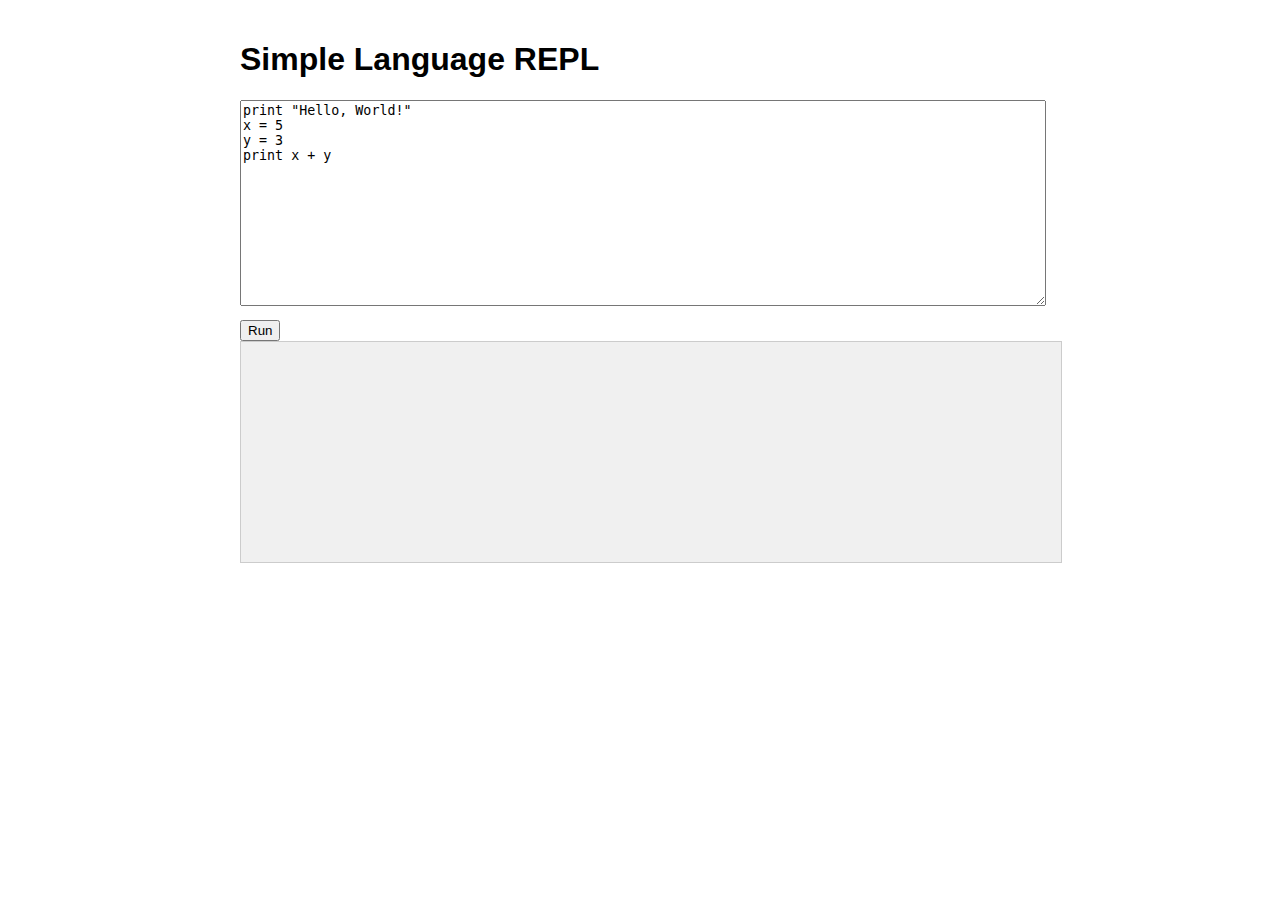
==== index.html @ 985cdd95 "[Update index.html]" ====
<!DOCTYPE html>
<html lang="en">
<head>
    <meta charset="UTF-8">
    <meta name="viewport" content="width=device-width, initial-scale=1.0">
    <title>Simple Language REPL</title>
    <style>
        body {
            font-family: Arial, sans-serif;
            max-width: 800px;
            margin: 0 auto;
            padding: 20px;
        }
        textarea {
            width: 100%;
            height: 200px;
            margin-bottom: 10px;
        }
        #output {
            width: 100%;
            height: 200px;
            background-color: #f0f0f0;
            border: 1px solid #ccc;
            padding: 10px;
            white-space: pre-wrap;
        }
    </style>
</head>
<body>
    <h1>Simple Language REPL</h1>
    <textarea id="input" placeholder="Enter your Simple Language code here...">
print "Hello, World!"
x = 5
y = 3
print x + y
    </textarea>
    <button id="run">Run</button>
    <div id="output"></div>

    <script src="js/simple.js"></script>
    <script src="js/interpreter.js"></script>
    <script>
        const inputElement = document.getElementById('input');
        const outputElement = document.getElementById('output');
        const runButton = document.getElementById('run');

        function appendOutput(text) {
            outputElement.textContent += text + '\n';
        }

        runButton.addEventListener('click', () => {
            outputElement.textContent = ''; // Clear previous output
            const code = inputElement.value;
            try {
                if (typeof simpleParser === 'undefined') {
                    throw new Error('Simple parser is not defined. Make sure simple.js is loaded correctly.');
                }
                if (typeof Interpreter === 'undefined') {
                    throw new Error('Interpreter is not defined. Make sure interpreter.js is loaded correctly.');
                }
                const ast = simpleParser.parse(code);
                const interpreter = new Interpreter(appendOutput);
                interpreter.interpret(ast);
            } catch (error) {
                appendOutput('Error: ' + error.message);
                console.error(error); // Log the full error to the console for debugging
            }
        });
    </script>
</body>
</html>
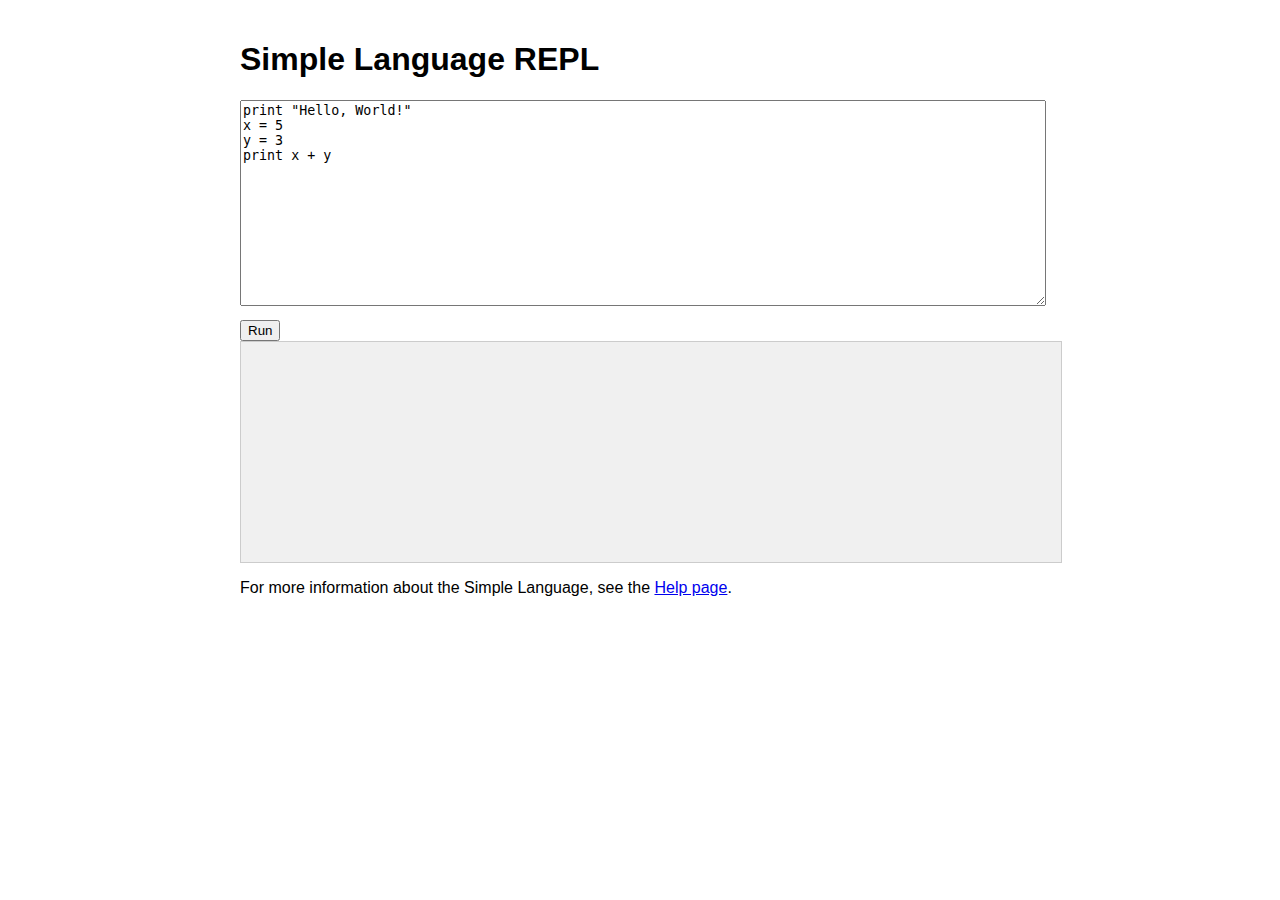
==== commit bdbd141b: "feat: add help page link to index.html" ====
--- a/index.html
+++ b/index.html
@@ -24,6 +24,51 @@
             padding: 10px;
             white-space: pre-wrap;
         }
+        /* Modal styles */
+        #inputModal {
+            display: none;
+            position: fixed;
+            z-index: 1;
+            left: 0;
+            top: 0;
+            width: 100%;
+            height: 100%;
+            overflow: auto;
+            background-color: rgba(0, 0, 0, 0.4);
+        }
+        #inputModalContent {
+            background-color: #fefefe;
+            margin: 15% auto;
+            padding: 20px;
+            border: 1px solid #888;
+            width: 30%;
+        }
+        #inputModalHeader {
+            color: #888;
+            text-align: center;
+            font-size: 18px;
+            margin-bottom: 10px;
+        }
+        #inputModalInput {
+            width: 100%;
+            padding: 12px 20px;
+            margin: 8px 0;
+            display: inline-block;
+            border: 1px solid #ccc;
+            box-sizing: border-box;
+        }
+        #inputModalButton {
+            background-color: #4CAF50;
+            color: white;
+            padding: 12px 20px;
+            margin: 8px 0;
+            border: none;
+            cursor: pointer;
+            width: 100%;
+        }
+        #inputModalButton:hover {
+            opacity: 0.8;
+        }
     </style>
 </head>
 <body>
@@ -37,16 +82,47 @@
     <button id="run">Run</button>
     <div id="output"></div>
 
+    <!-- Modal -->
+    <div id="inputModal">
+        <div id="inputModalContent">
+            <div id="inputModalHeader">Enter Input</div>
+            <input type="text" id="inputModalInput">
+            <button id="inputModalButton">Submit</button>
+        </div>
+    </div>
+
+    <p>For more information about the Simple Language, see the <a href="help.html">Help page</a>.</p>
+
     <script src="js/simple.js"></script>
     <script src="js/interpreter.js"></script>
     <script>
         const inputElement = document.getElementById('input');
         const outputElement = document.getElementById('output');
         const runButton = document.getElementById('run');
+        const inputModal = document.getElementById('inputModal');
+        const inputModalInput = document.getElementById('inputModalInput');
+        const inputModalButton = document.getElementById('inputModalButton');
 
         function appendOutput(text) {
             outputElement.textContent += text + '\n';
         }
+
+        function showInputModal(promptMessage) {
+            inputModalInput.value = ''; // Clear previous input
+            inputModalHeader.textContent = promptMessage;
+            inputModal.style.display = 'block';
+        }
+
+        function hideInputModal() {
+            inputModal.style.display = 'none';
+        }
+
+        inputModalButton.addEventListener('click', () => {
+            const inputValue = inputModalInput.value;
+            hideInputModal();
+            appendOutput(inputValue); // Append the input to the output
+            return inputValue; // Return the input value
+        });
 
         runButton.addEventListener('click', () => {
             outputElement.textContent = ''; // Clear previous output
@@ -59,7 +135,7 @@
                     throw new Error('Interpreter is not defined. Make sure interpreter.js is loaded correctly.');
                 }
                 const ast = simpleParser.parse(code);
-                const interpreter = new Interpreter(appendOutput);
+                const interpreter = new Interpreter(appendOutput, showInputModal); // Pass showInputModal as the inputCallback
                 interpreter.interpret(ast);
             } catch (error) {
                 appendOutput('Error: ' + error.message);
@@ -68,4 +144,4 @@
         });
     </script>
 </body>
-</html>+</html>
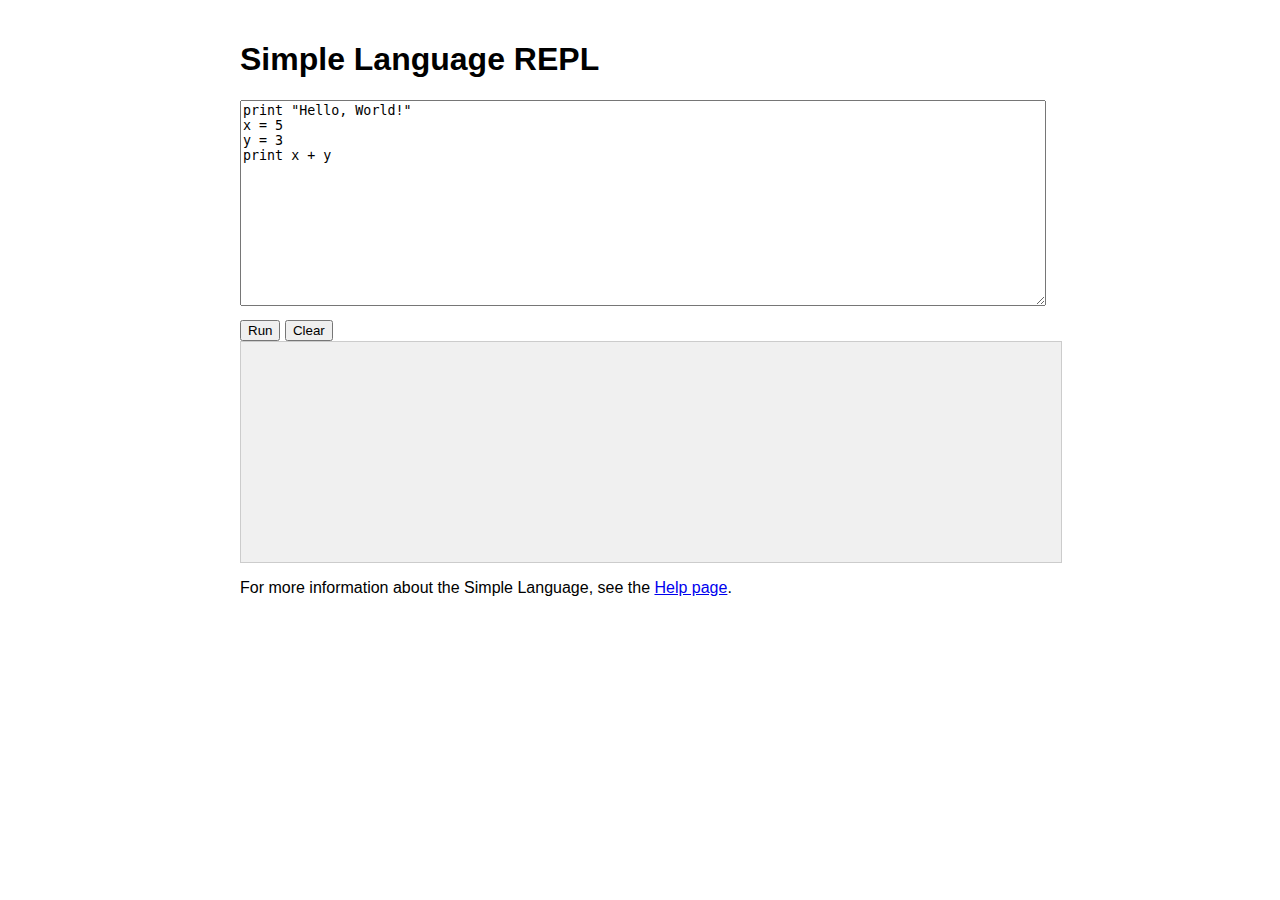
==== commit 4d2a1f47: "feat: Add clear button and enable output scrolling" ====
--- a/index.html
+++ b/index.html
@@ -22,7 +22,7 @@
             background-color: #f0f0f0;
             border: 1px solid #ccc;
             padding: 10px;
-            white-space: pre-wrap;
+            overflow-y: auto; /* Enable vertical scrolling */
         }
         /* Modal styles */
         #inputModal {
@@ -80,7 +80,7 @@
 print x + y
     </textarea>
     <button id="run">Run</button>
-    <div id="output"></div>
+    <button id="clear">Clear</button> <div id="output"></div>
 
     <!-- Modal -->
     <div id="inputModal">
@@ -99,6 +99,7 @@
         const inputElement = document.getElementById('input');
         const outputElement = document.getElementById('output');
         const runButton = document.getElementById('run');
+        const clearButton = document.getElementById('clear'); // Get the clear button element
         const inputModal = document.getElementById('inputModal');
         const inputModalInput = document.getElementById('inputModalInput');
         const inputModalButton = document.getElementById('inputModalButton');
@@ -142,6 +143,10 @@
                 console.error(error); // Log the full error to the console for debugging
             }
         });
+
+        clearButton.addEventListener('click', () => {
+            outputElement.textContent = ''; // Clear the output
+        });
     </script>
 </body>
 </html>
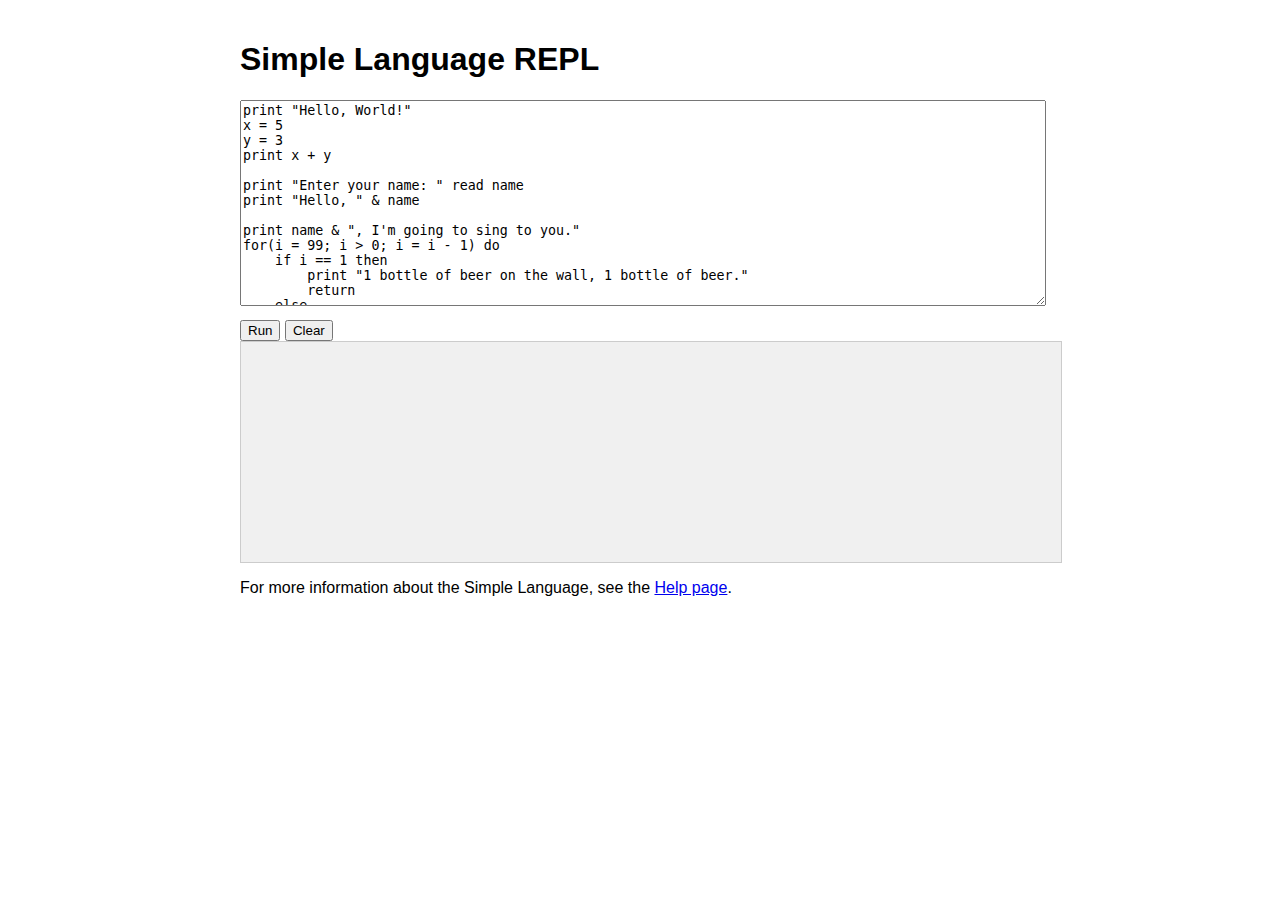
==== commit 24bd8d6e: "Make the sample code more interesting" ====
--- a/index.html
+++ b/index.html
@@ -78,6 +78,19 @@
 x = 5
 y = 3
 print x + y
+
+print "Enter your name: " read name
+print "Hello, " & name
+
+print name & ", I'm going to sing to you."
+for(i = 99; i > 0; i = i - 1) do
+    if i == 1 then
+        print "1 bottle of beer on the wall, 1 bottle of beer."
+        return
+    else
+      print i & " bottles of beer on the wall, " & i & " bottles of beer."
+    end
+end
     </textarea>
     <button id="run">Run</button>
     <button id="clear">Clear</button> <div id="output"></div>
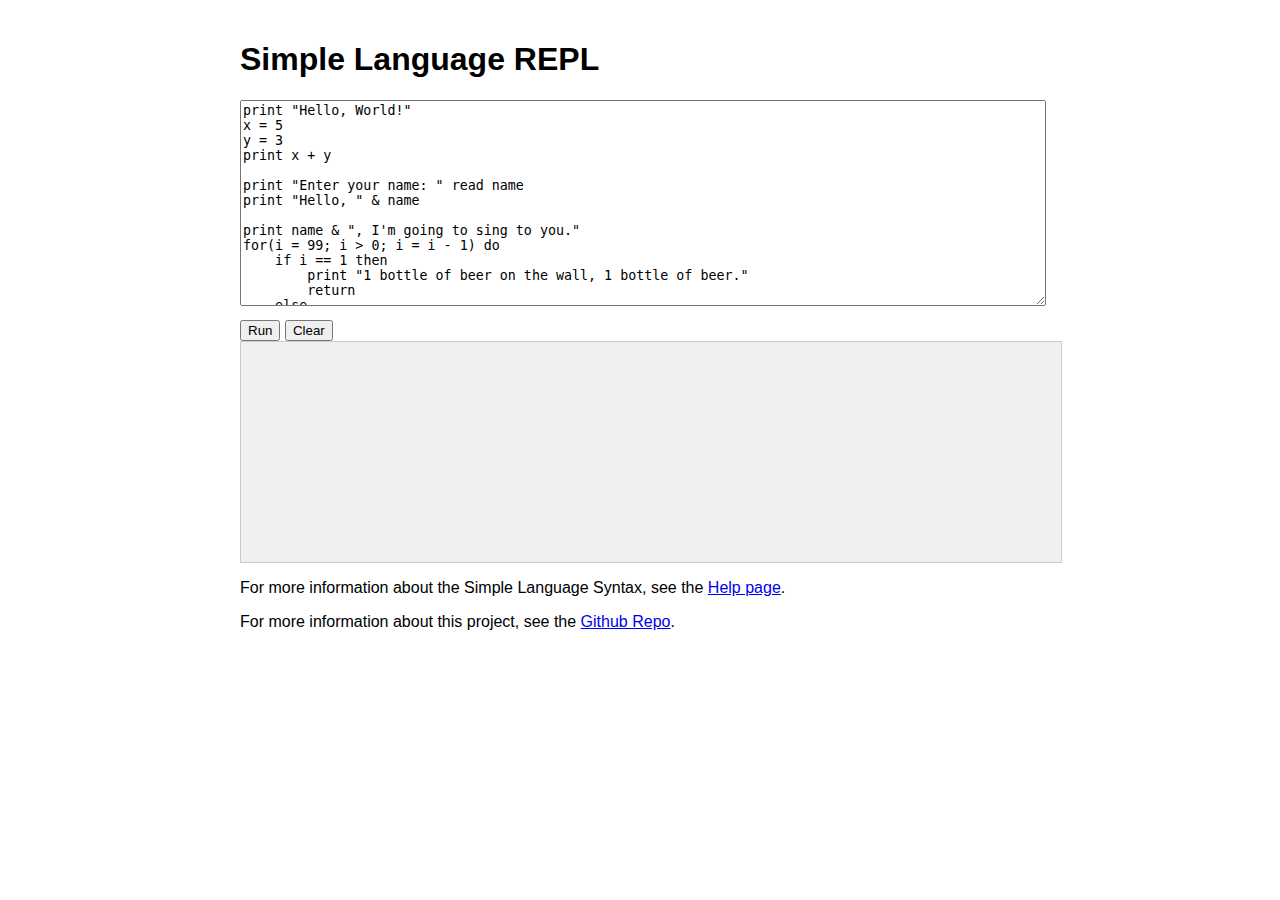
==== commit 87f20aef: "[Add Github Link]" ====
--- a/index.html
+++ b/index.html
@@ -104,7 +104,8 @@
         </div>
     </div>
 
-    <p>For more information about the Simple Language, see the <a href="help.html">Help page</a>.</p>
+    <p>For more information about the Simple Language Syntax, see the <a href="help.html">Help page</a>.</p>
+    <p>For more information about this project, see the <a href="http://github.com/dolan/simple3-repl-js">Github Repo</a>.</p>
 
     <script src="js/simple.js"></script>
     <script src="js/interpreter.js"></script>
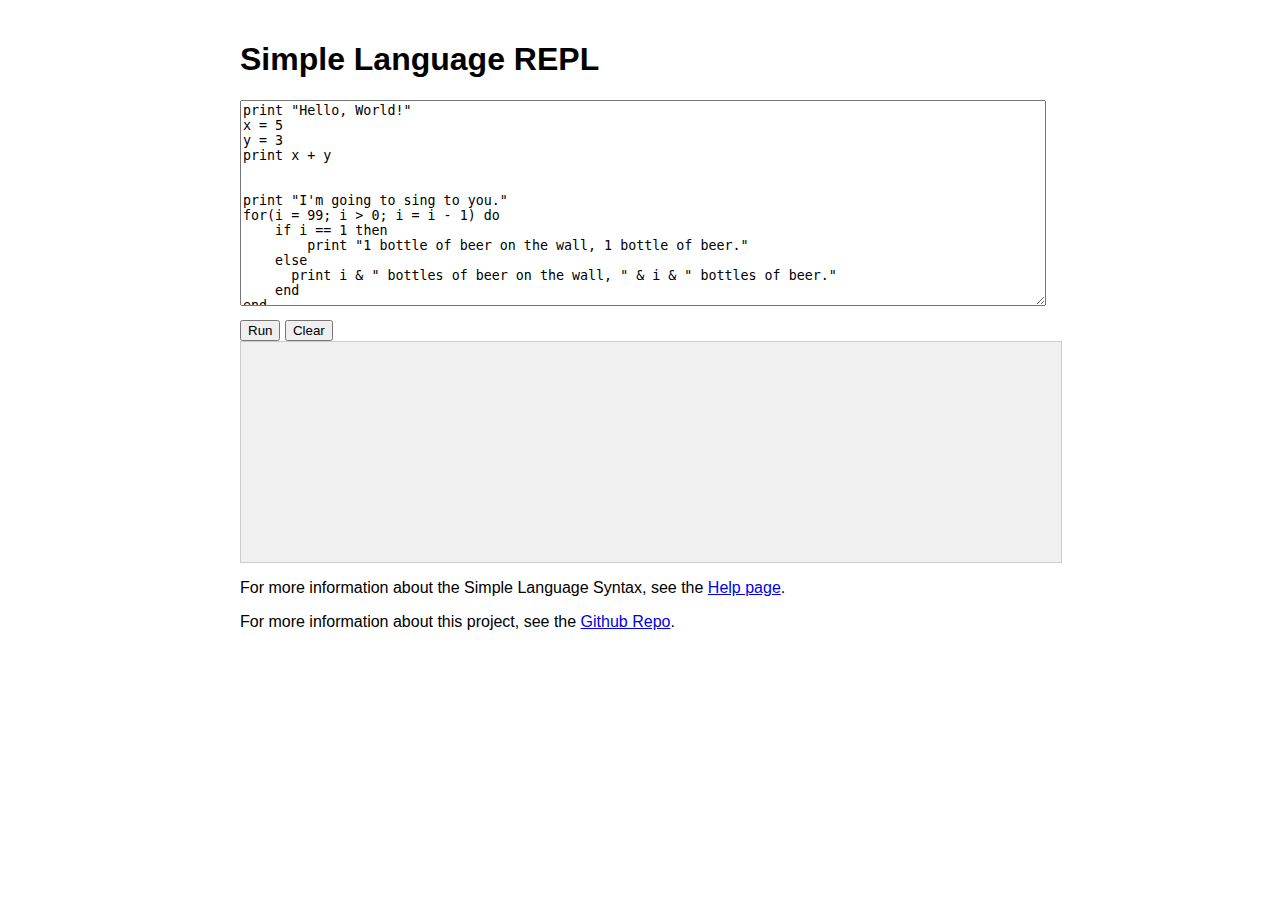
==== commit 0350d1e4: "[Improve the Editor]" ====
--- a/index.html
+++ b/index.html
@@ -4,72 +4,7 @@
     <meta charset="UTF-8">
     <meta name="viewport" content="width=device-width, initial-scale=1.0">
     <title>Simple Language REPL</title>
-    <style>
-        body {
-            font-family: Arial, sans-serif;
-            max-width: 800px;
-            margin: 0 auto;
-            padding: 20px;
-        }
-        textarea {
-            width: 100%;
-            height: 200px;
-            margin-bottom: 10px;
-        }
-        #output {
-            width: 100%;
-            height: 200px;
-            background-color: #f0f0f0;
-            border: 1px solid #ccc;
-            padding: 10px;
-            overflow-y: auto; /* Enable vertical scrolling */
-        }
-        /* Modal styles */
-        #inputModal {
-            display: none;
-            position: fixed;
-            z-index: 1;
-            left: 0;
-            top: 0;
-            width: 100%;
-            height: 100%;
-            overflow: auto;
-            background-color: rgba(0, 0, 0, 0.4);
-        }
-        #inputModalContent {
-            background-color: #fefefe;
-            margin: 15% auto;
-            padding: 20px;
-            border: 1px solid #888;
-            width: 30%;
-        }
-        #inputModalHeader {
-            color: #888;
-            text-align: center;
-            font-size: 18px;
-            margin-bottom: 10px;
-        }
-        #inputModalInput {
-            width: 100%;
-            padding: 12px 20px;
-            margin: 8px 0;
-            display: inline-block;
-            border: 1px solid #ccc;
-            box-sizing: border-box;
-        }
-        #inputModalButton {
-            background-color: #4CAF50;
-            color: white;
-            padding: 12px 20px;
-            margin: 8px 0;
-            border: none;
-            cursor: pointer;
-            width: 100%;
-        }
-        #inputModalButton:hover {
-            opacity: 0.8;
-        }
-    </style>
+    <link rel="stylesheet" href="css/style.css">
 </head>
 <body>
     <h1>Simple Language REPL</h1>
@@ -79,18 +14,23 @@
 y = 3
 print x + y
 
-print "Enter your name: " read name
-print "Hello, " & name
 
-print name & ", I'm going to sing to you."
+print "I'm going to sing to you."
 for(i = 99; i > 0; i = i - 1) do
     if i == 1 then
         print "1 bottle of beer on the wall, 1 bottle of beer."
-        return
     else
       print i & " bottles of beer on the wall, " & i & " bottles of beer."
     end
 end
+
+function add(n,m) 
+begin
+    return n + m
+end
+
+print "The result of add(5,3) = " & add(5, 3)
+
     </textarea>
     <button id="run">Run</button>
     <button id="clear">Clear</button> <div id="output"></div>
@@ -119,7 +59,7 @@
         const inputModalButton = document.getElementById('inputModalButton');
 
         function appendOutput(text) {
-            outputElement.textContent += text + '\n';
+            outputElement.textContent += text + '\n'; // Add newline after each line
         }
 
         function showInputModal(promptMessage) {
--- a/css/style.css
+++ b/css/style.css
@@ -0,0 +1,66 @@
+
+        body {
+            font-family: Arial, sans-serif;
+            max-width: 800px;
+            margin: 0 auto;
+            padding: 20px;
+        }
+        textarea {
+            width: 100%;
+            height: 200px;
+            margin-bottom: 10px;
+        }
+        #output {
+            width: 100%;
+            height: 200px;
+            background-color: #f0f0f0;
+            border: 1px solid #ccc;
+            padding: 10px;
+            overflow-y: auto; /* Enable vertical scrolling */
+            white-space: pre-wrap; /* Preserve line breaks */
+        }
+        /* Modal styles */
+        #inputModal {
+            display: none;
+            position: fixed;
+            z-index: 1;
+            left: 0;
+            top: 0;
+            width: 100%;
+            height: 100%;
+            overflow: auto;
+            background-color: rgba(0, 0, 0, 0.4);
+        }
+        #inputModalContent {
+            background-color: #fefefe;
+            margin: 15% auto;
+            padding: 20px;
+            border: 1px solid #888;
+            width: 30%;
+        }
+        #inputModalHeader {
+            color: #888;
+            text-align: center;
+            font-size: 18px;
+            margin-bottom: 10px;
+        }
+        #inputModalInput {
+            width: 100%;
+            padding: 12px 20px;
+            margin: 8px 0;
+            display: inline-block;
+            border: 1px solid #ccc;
+            box-sizing: border-box;
+        }
+        #inputModalButton {
+            background-color: #4CAF50;
+            color: white;
+            padding: 12px 20px;
+            margin: 8px 0;
+            border: none;
+            cursor: pointer;
+            width: 100%;
+        }
+        #inputModalButton:hover {
+            opacity: 0.8;
+        }